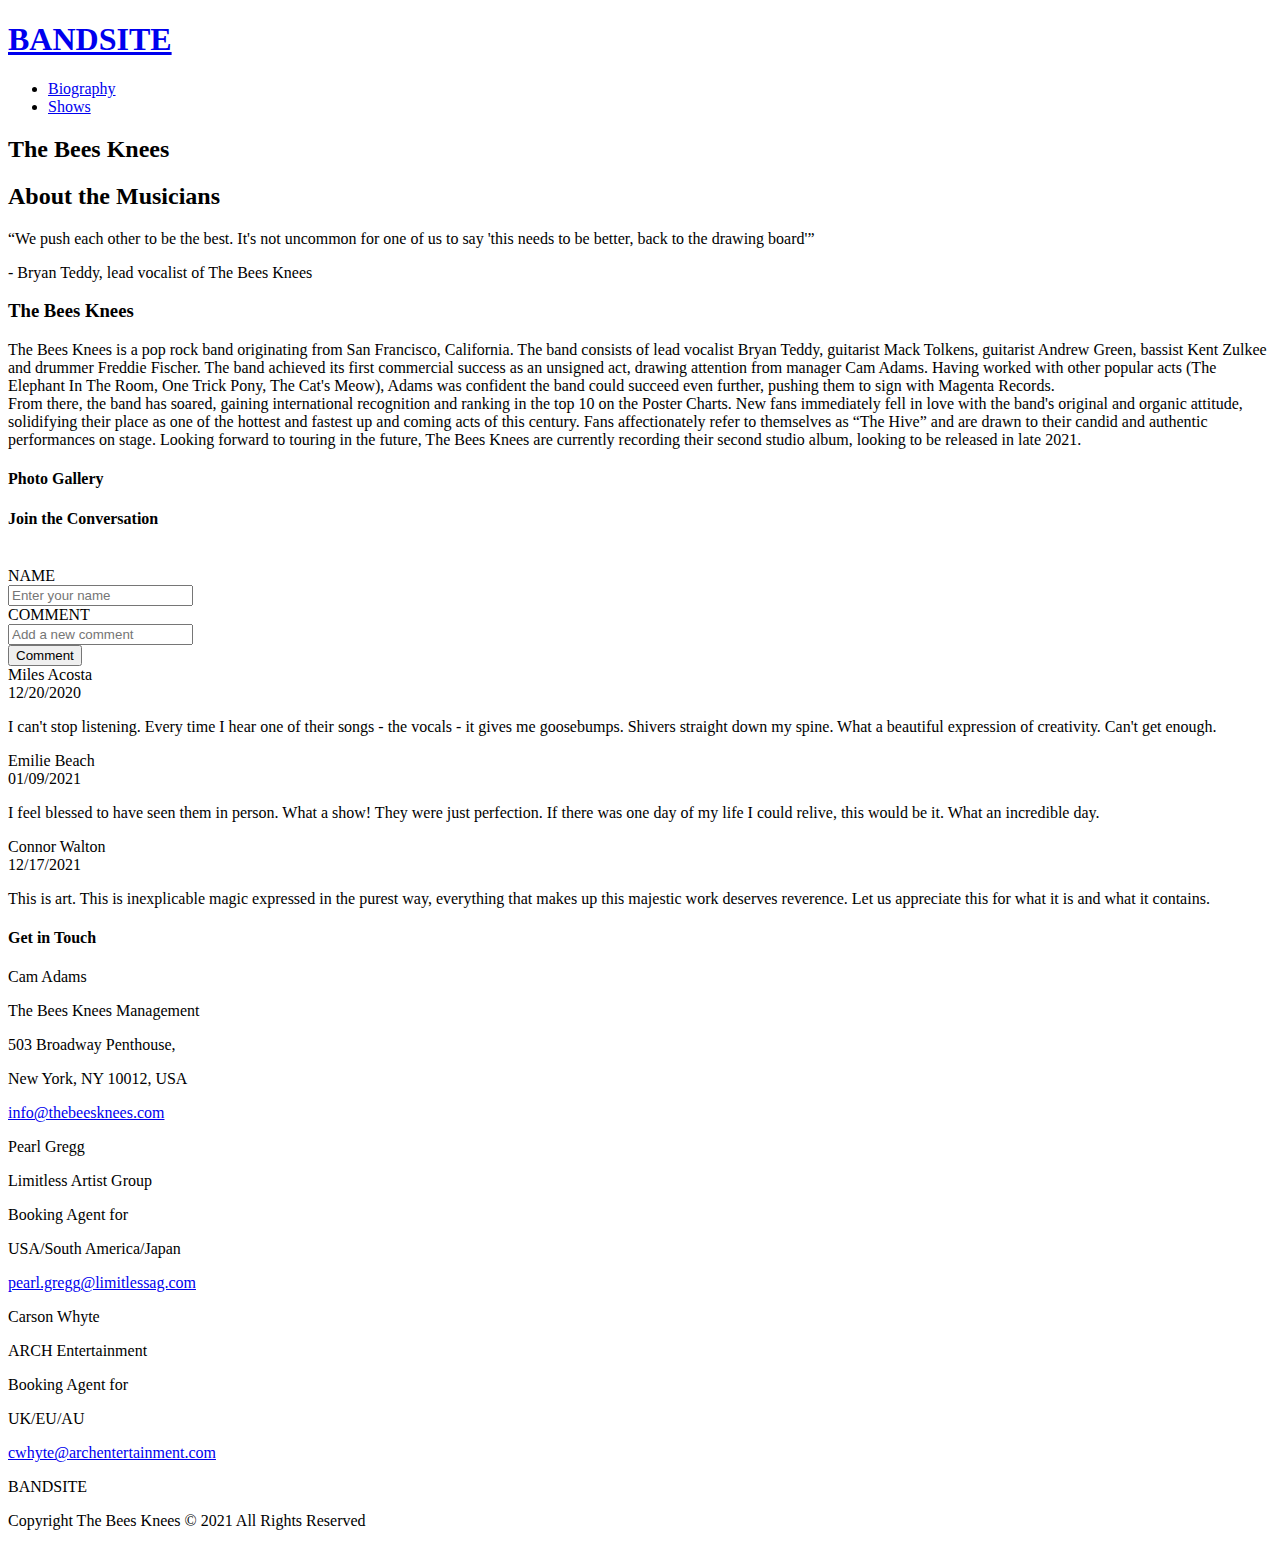
==== index.html @ fa53640b "add functionalities for show page such as click event and highlight on each show and button handler " ====
<!DOCTYPE html>
<html lang="en">
  <head>
    <meta charset="UTF-8" />
    <meta name="viewport" content="width=device-width, initial-scale=1.0" />
    <title>Band Site - Home</title>
    <link rel="stylesheet" href="./styles/bio.css" />
    <link rel="stylesheet" href="./styles/partials/_global.scss" />
    <script src="./scripts/index-page.js" defer></script>
  </head>
  <body>
    <!-- NAVIGATION SECTION -->
    <header>
      <nav class="nav">
        <h1 class="nav__header">
          <a class="nav__header__link" href="./index.html">BANDSITE</a>
        </h1>
        <div class="nav__menu">
          <ul class="nav__menu__list">
            <li
              class="nav__menu__list__item nav__menu__list__item--active-page"
            >
              <a class="nav__menu__list__item__link-style" href="./index.html"
                >Biography</a
              >
            </li>
            <li class="nav__menu__list__item">
              <a
                class="nav__menu__list__item__link-style"
                href="./pages/shows.html"
                >Shows</a
              >
            </li>
          </ul>
        </div>
      </nav>
    </header>
    <!-- HERO SECTION -->
    <section class="hero-img hero-img--overlay">
      <h2 class="hero-img__heading">The Bees Knees</h2>
    </section>
    <!-- ABOUT SECTION -->
    <section class="about">
      <h2 class="about--heading">About the Musicians</h2>
      <div class="about--img"></div>
      <p class="about--caption">
        “We push each other to be the best. It's not uncommon for one of us to
        say 'this needs to be better, back to the drawing board'”
      </p>
      <p class="about--ref">- Bryan Teddy, lead vocalist of The Bees Knees</p>
    </section>
    <!-- ARTICLE SECTION -->
    <article class="article">
      <h3 class="article--heading">The Bees Knees</h3>
      <div class="article-description">
        <div class="article-description--left">
          The Bees Knees is a pop rock band originating from San Francisco,
          California. The band consists of lead vocalist Bryan Teddy, guitarist
          Mack Tolkens, guitarist Andrew Green, bassist Kent Zulkee and drummer
          Freddie Fischer. The band achieved its first commercial success as an
          unsigned act, drawing attention from manager Cam Adams. Having worked
          with other popular acts (The Elephant In The Room, One Trick Pony, The
          Cat's Meow), Adams was confident the band could succeed even further,
          pushing them to sign with Magenta Records.
        </div>
        <div class="article-description--right">
          From there, the band has soared, gaining international recognition and
          ranking in the top 10 on the Poster Charts. New fans immediately fell
          in love with the band's original and organic attitude, solidifying
          their place as one of the hottest and fastest up and coming acts of
          this century. Fans affectionately refer to themselves as “The Hive”
          and are drawn to their candid and authentic performances on stage.
          Looking forward to touring in the future, The Bees Knees are currently
          recording their second studio album, looking to be released in late
          2021.
        </div>
      </div>
    </article>
    <!-- GALLERY SECTION -->
    <section class="gallery">
      <h4 class="gallery-heading">Photo Gallery</h4>
      <div class="gallery-img">
        <div class="gallery-img--1"></div>
        <div class="gallery-img--2"></div>
        <div class="gallery-img--3"></div>
        <div class="gallery-img--4"></div>
        <div class="gallery-img--5"></div>
        <div class="gallery-img--6"></div>
        <div class="gallery-img--7"></div>
        <div class="gallery-img--8"></div>
        <div class="gallery-img--9"></div>
      </div>
    </section>
    <!-- COMMENTS SECTION -->
    <section class="comments">
      <div class="comments__heading"><h4>Join the Conversation</h4></div>
      <form id="comments__form">
        <div class="comments__form__inputing-grp">
          <img
            class="comments__img"
            src="/assets/images/Mohan-muruge.jpg"
            alt=""
          />
          <div class="inputs">
            <div>
              <div class="inputs__name-label">NAME</div>
              <input
                type="text"
                id="name"
                name="name"
                placeholder="Enter your name"
                required
              />
            </div>

            <div>
              <div class="inputs__comment-label">COMMENT</div>
              <input
                type="text"
                id="comment"
                name="comment"
                placeholder="Add a new comment"
                required
              />
            </div>
            <div>
              <button
                type="submit"
                form="comments__form"
                value="Comment"
                id="comment-btn"
              >
                Comment
              </button>
            </div>
          </div>
        </div>
      </form>

      <!-- COMMENTS POSTED -->
      <div class="comment-post" id="default-comments"></div>
    </section>

    <!-- FOOTER SECTION -->
    <footer class="footer">
      <section class="footer--group1">
        <h4 class="footer--heading">Get in Touch</h4>
        <div class="footer--socmed">
          <a
            class="soc-med--instagram"
            href="https://www.instagram.com/"
            target="_blank"
          >
          </a>
          <a
            class="soc-med--facebook"
            href="https://www.facebook.com/"
            target="_blank"
          >
          </a>
          <a
            class="soc-med--twitter"
            href="https://twitter.com/"
            target="_blank"
          >
          </a>
        </div>
      </section>
      <div class="footer--group2">
        <div class="contact">
          <div class="contact__name">
            <p>Cam Adams</p>
            <p>The Bees Knees Management</p>
          </div>
          <div class="contact__location">
            <p>503 Broadway Penthouse,</p>
            <p>New York, NY 10012, USA</p>
          </div>
          <div class="contact__email">
            <p>
              <a
                class="email-link"
                href="mailto:info@thebeesknees.com?subject=Inquiry&body=Hi,..."
                >info@thebeesknees.com</a
              >
            </p>
          </div>
        </div>
        <div class="contact">
          <div class="contact__name">
            <p>Pearl Gregg</p>
            <p>Limitless Artist Group</p>
          </div>
          <div class="contact__location">
            <p>Booking Agent for</p>
            <p>USA/South America/Japan</p>
          </div>
          <div class="contact__email">
            <p>
              <a
                class="email-link"
                href="mailto:pearl.gregg@limitlessag.com?subject=Inquiry&body=Hi,..."
                >pearl.gregg@limitlessag.com</a
              >
            </p>
          </div>
        </div>
        <div class="contact">
          <div class="contact__name">
            <p>Carson Whyte</p>
            <p>ARCH Entertainment</p>
          </div>
          <div class="contact__location">
            <p>Booking Agent for</p>
            <p>UK/EU/AU</p>
          </div>
          <div class="contact__email">
            <p>
              <a
                class="email-link"
                href="mailto:cwhyte@archentertainment.com?subject=Inquiry&body=Hi,..."
                >cwhyte@archentertainment.com</a
              >
            </p>
          </div>
        </div>
      </div>
      <div class="footer-logo">
        <p>BANDSITE</p>
      </div>
      <div class="footer-copyright">
        <p>Copyright The Bees Knees © 2021 All Rights Reserved</p>
      </div>
    </footer>
  </body>
</html>
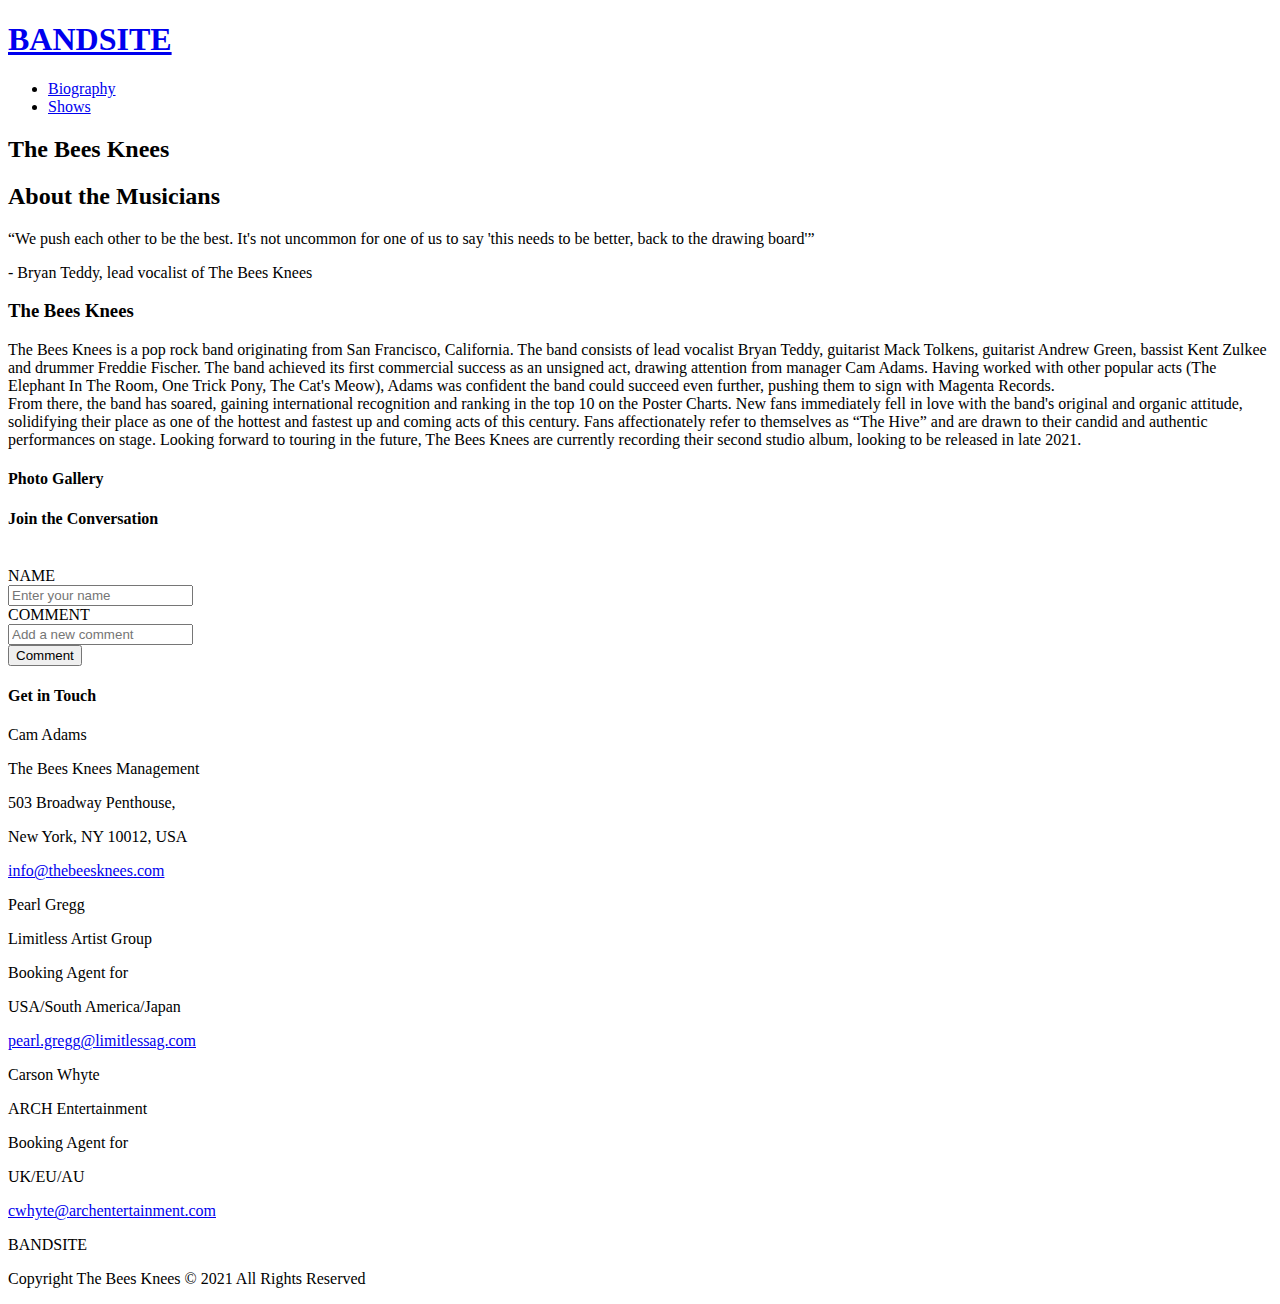
==== commit cf3e81de: "add functions for new comments and generate comments using api response" ====
--- a/index.html
+++ b/index.html
@@ -6,6 +6,11 @@
     <title>Band Site - Home</title>
     <link rel="stylesheet" href="./styles/bio.css" />
     <link rel="stylesheet" href="./styles/partials/_global.scss" />
+
+    <!-- <script src="https://cdn.jsdelivr.net/npm/axios/dist/axios.min.js"></script> -->
+    <script src="https://cdnjs.cloudflare.com/ajax/libs/axios/0.19.2/axios.min.js"></script>
+
+    <script src="./scripts/band-site-api.js" defer></script>
     <script src="./scripts/index-page.js" defer></script>
   </head>
   <body>
